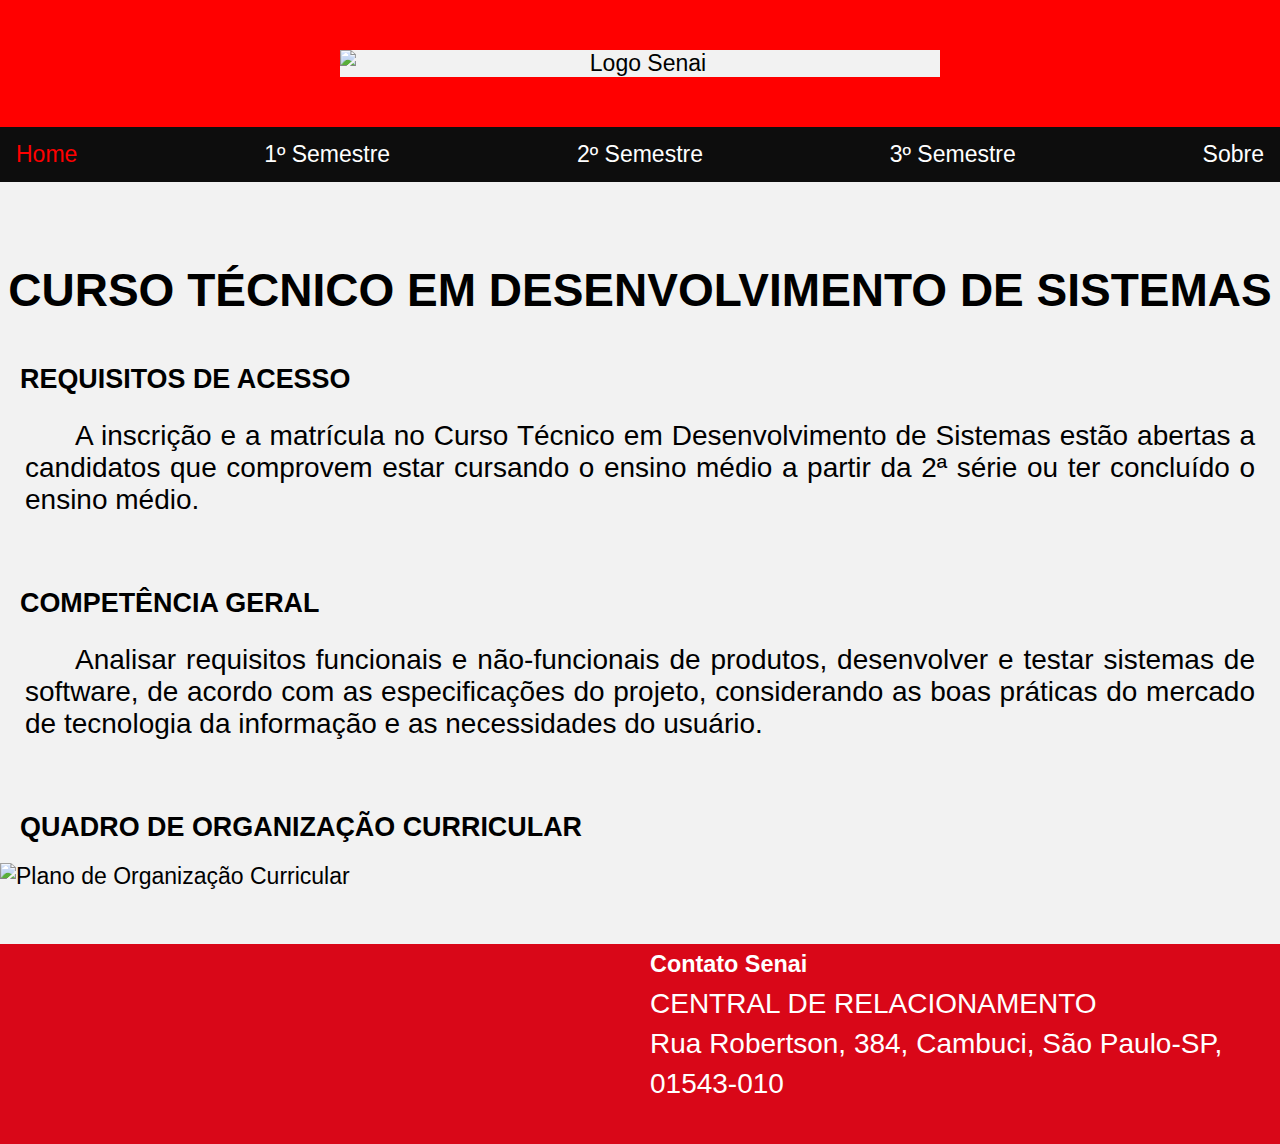
==== Site Projeto Integrador/index.html @ 2b158875 "Add files via upload" ====
<!DOCTYPE html>
<html lang="pr-br">
<head>
    <meta charset="UTF-8">
    <meta http-equiv="X-UA-Compatible" content="IE=edge">
    <meta name="viewport" content="width=device-width, initial-scale=1.0">
    <title>Senai - Desenvolvimento de Sistemas</title>
    <link rel="stylesheet" href="style.css">
</head>
<body>
    <div id="topo">
        <a href="#">
        <img class="img" src="/img/logo-senai2.png" alt="Logo Senai">
        </a>
    </div>
    
    <ul> 
        <li><a class="active" href="#">Home</a></li> 
        <li class="dropdown">
            <a class="dropbtn" href="js:void(0)">1º Semestre</a>
          
            <div class="dropmenu">
                <a href="index2.html">FPOO</a>
                <a href="index3.html">LIMA</a>
                <a href="index4.html">SOP</a>
                <a href="index5.html">HARE</a>
            </div>
        </li>
        <li><a href="index6.html">2º Semestre</a></li>
        <li><a href="index7.html">3º Semestre</a></li>
        <li><a href="index8.html">Sobre</a></li>
    </ul>
    <br><br>

    <div class="conteudo">
        <h1>CURSO TÉCNICO EM DESENVOLVIMENTO DE SISTEMAS</h1><br>
        <h3>REQUISITOS DE ACESSO</h3>
        <p>A inscrição e a matrícula no Curso Técnico em Desenvolvimento de Sistemas estão abertas a candidatos que comprovem estar cursando o ensino médio a partir da 2ª série ou ter concluído o ensino médio.</p>
        <br>
        <h3>COMPETÊNCIA GERAL</h3>
        <P>Analisar requisitos funcionais e não-funcionais de produtos, desenvolver e testar sistemas de software, de acordo com as especificações do projeto, considerando as boas práticas do mercado de tecnologia da informação e as necessidades do usuário.</P>
        <br>
        <h3>QUADRO DE ORGANIZAÇÃO CURRICULAR</h3>
        <img class="quadro" src="/img/PLANO AQUI.png" alt="Plano de Organização Curricular"><br>
    </div>
    <br><br>
        
    <hr>
    <div class="rodape">
        <br><br><br><br>

        <h3>Contato Senai</h3>
        <p>CENTRAL DE RELACIONAMENTO</p>
        <p>Rua Robertson, 384, Cambuci, São Paulo-SP, 01543-010</p>
    </div>

</body>
</html>
---- Site Projeto Integrador/style.css ----
*{
    background-color: #f2f2f2;
    justify-content: center;
    align-items: center; 
    margin: 0;
    padding: 0;
}
body{
    font-size: 23px;
    font-family: Arial, sans-serif;
    margin: 0;
    padding: 0;
}
.img{
    width: 600px;
    height: auto;
    float: left;
}
h1{
    text-align: center;
}
h3{
    margin: 20px;
}
#topo{
    display: flex;
    padding: 50px;
    background-color: #FF0000;
    margin: 0;
}

ul{
    list-style-type: none;
    margin: 0;
    padding: 0;
    overflow: hidden;
    background-color:#0D0D0D;
    width: 100%;
    display: flex;
    justify-content: space-between;
}

li{
    float: left;
    background-color: #0D0D0D;
    margin: 0;
    padding: 0;
    
}

li a, dropbtn{
    display: inline-block; 
    color:white;
    text-align: center;
    padding: 14px 16px;
    text-decoration: none;
    background-color: #0D0D0D;
    
}

li a:hover, dropmenu:hover .dropbtn{
    background-color: #D90718;
    color: white;
}

li.dropmenu{
    display: inline-block;
}

.dropmenu{
    display: none;
    position: absolute;
    background-color:#0D0D0D;
    min-width: 160px;
    box-shadow: 0px 8px 18px 0px rgba(0,0,0,0.3);  
    z-index: 1; 
}

.dropmenu a{
    color:white;
    padding: 13px 16px;
    text-decoration: none;
    display: block;
    text-align: left;
}

.dropmenu a:hover{
   background-color:#D90718;
}

.dropdown:hover .dropmenu{
    display:block;
}
.active{
    color: #FF0000;
}

p{
    text-align: justify;
    text-indent: 50px;
    font-size: 28px;
   
    margin: 25px;
}


#topo a{
    text-decoration: none;
    display: flex;
    color:black;
    text-align: center;
    background-color:  #262223;
}

.conteudo{
    margin: 15px;
    display: inline;
    width: 100%;
}
.quadro{
    width: 1000px;
}

hr{
    border: 10px
}

.rodape{
    text-align: left;
    font-size: 20px;
    color: white;
    display: block;
    background-color: #D90718;
    margin: 0;
    padding: 0;
    column-count: 2; 
    width: 100%;
    height: 200px;
    float: right;
    line-height: 40px;
    position: absolute;
}

.rodape p{
    color: white;
    text-align: left;
    text-decoration: none;  
    background-color: #D90718;
    text-indent: 0;
    margin: 0;
} 
.rodape h3{
    text-align: left;
    background-color: #D90718;
    margin:0px;
}
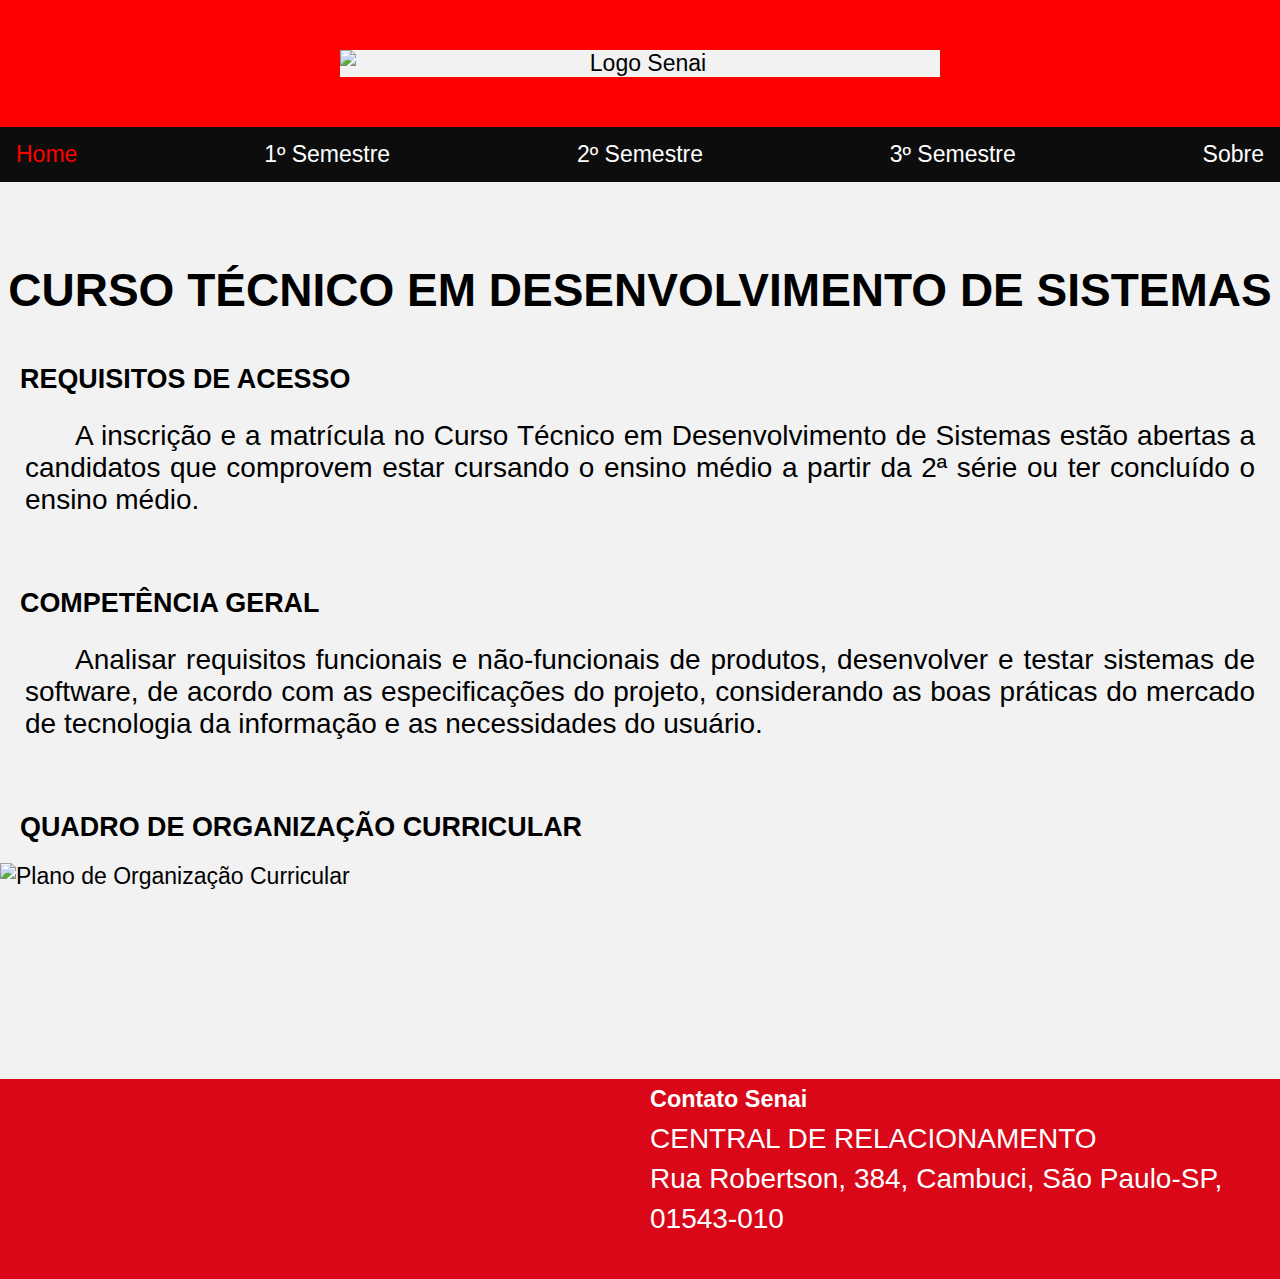
==== commit 6cd17d8d: "Add files via upload" ====
--- a/Site Projeto Integrador/index.html
+++ b/Site Projeto Integrador/index.html
@@ -31,7 +31,7 @@
         <li><a href="index8.html">Sobre</a></li>
     </ul>
     <br><br>
-
+<div class="tudo">
     <div class="conteudo">
         <h1>CURSO TÉCNICO EM DESENVOLVIMENTO DE SISTEMAS</h1><br>
         <h3>REQUISITOS DE ACESSO</h3>
@@ -41,18 +41,19 @@
         <P>Analisar requisitos funcionais e não-funcionais de produtos, desenvolver e testar sistemas de software, de acordo com as especificações do projeto, considerando as boas práticas do mercado de tecnologia da informação e as necessidades do usuário.</P>
         <br>
         <h3>QUADRO DE ORGANIZAÇÃO CURRICULAR</h3>
-        <img class="quadro" src="/img/PLANO AQUI.png" alt="Plano de Organização Curricular"><br>
+        <img class="quadro" src="/img/PLANO AQUI.png" alt="Plano de Organização Curricular"><br><br><br><br><br><br>
     </div>
     <br><br>
         
     <hr>
     <div class="rodape">
+  
         <br><br><br><br>
-
         <h3>Contato Senai</h3>
         <p>CENTRAL DE RELACIONAMENTO</p>
         <p>Rua Robertson, 384, Cambuci, São Paulo-SP, 01543-010</p>
+
     </div>
-
+</div>
 </body>
 </html>--- a/Site Projeto Integrador/style.css
+++ b/Site Projeto Integrador/style.css
@@ -27,6 +27,7 @@
     padding: 50px;
     background-color: #FF0000;
     margin: 0;
+    position: relative;
 }
 
 ul{
@@ -113,7 +114,7 @@
 }
 
 .conteudo{
-    margin: 15px;
+    margin: 15px !important;
     display: inline;
     width: 100%;
 }
@@ -133,12 +134,14 @@
     background-color: #D90718;
     margin: 0;
     padding: 0;
-    column-count: 2; 
+    column-count: 2 ; 
     width: 100%;
     height: 200px;
     float: right;
     line-height: 40px;
     position: absolute;
+    bottom: 1;
+    
 }
 
 .rodape p{
@@ -154,3 +157,6 @@
     background-color: #D90718;
     margin:0px;
 }
+/* .tudo{
+    position: relative;
+} */
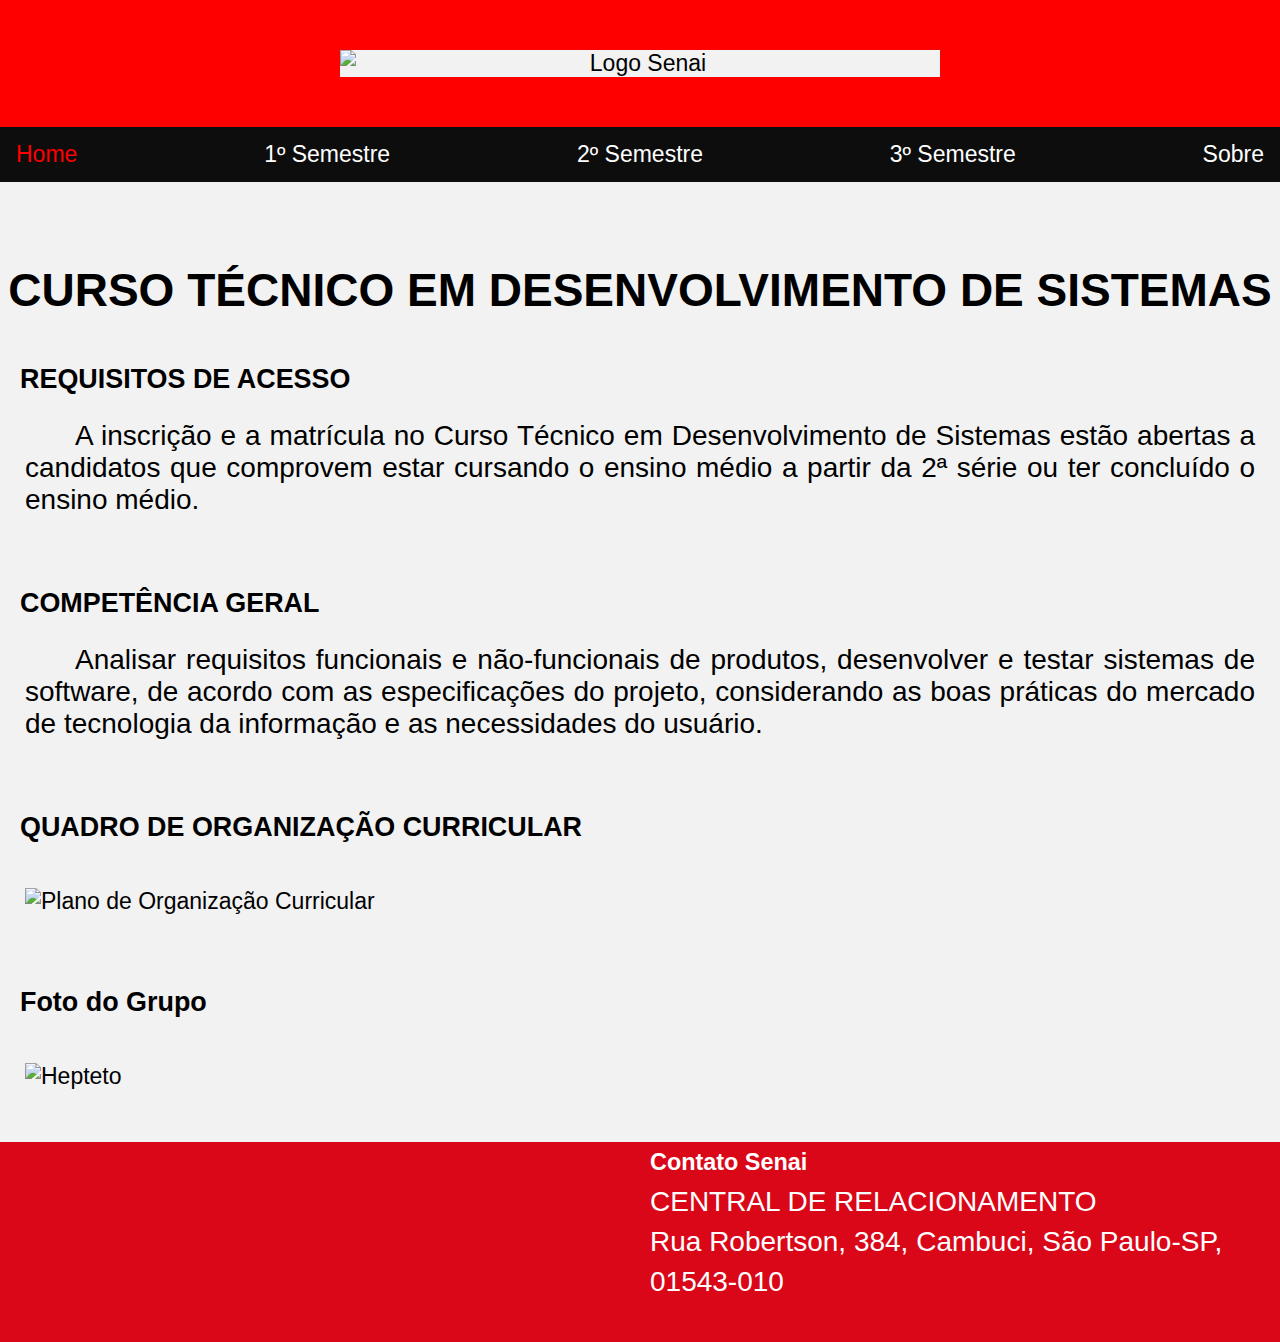
==== commit 0227d640: "Add files via upload" ====
--- a/Site Projeto Integrador/index.html
+++ b/Site Projeto Integrador/index.html
@@ -41,7 +41,9 @@
         <P>Analisar requisitos funcionais e não-funcionais de produtos, desenvolver e testar sistemas de software, de acordo com as especificações do projeto, considerando as boas práticas do mercado de tecnologia da informação e as necessidades do usuário.</P>
         <br>
         <h3>QUADRO DE ORGANIZAÇÃO CURRICULAR</h3>
-        <img class="quadro" src="/img/PLANO AQUI.png" alt="Plano de Organização Curricular"><br><br><br><br><br><br>
+        <img class="quadro" src="/img/PLANO AQUI.png" alt="Plano de Organização Curricular"><br><br>
+        <h3>Foto do Grupo</h3>
+        <img class="img-grupo" src="/img/Grupo.png" alt="Hepteto">
     </div>
     <br><br>
         
--- a/Site Projeto Integrador/style.css
+++ b/Site Projeto Integrador/style.css
@@ -120,6 +120,12 @@
 }
 .quadro{
     width: 1000px;
+    margin: 25px;
+}
+.img-grupo{
+    width: 700px;
+    height: auto;
+    margin: 25px;
 }
 
 hr{
